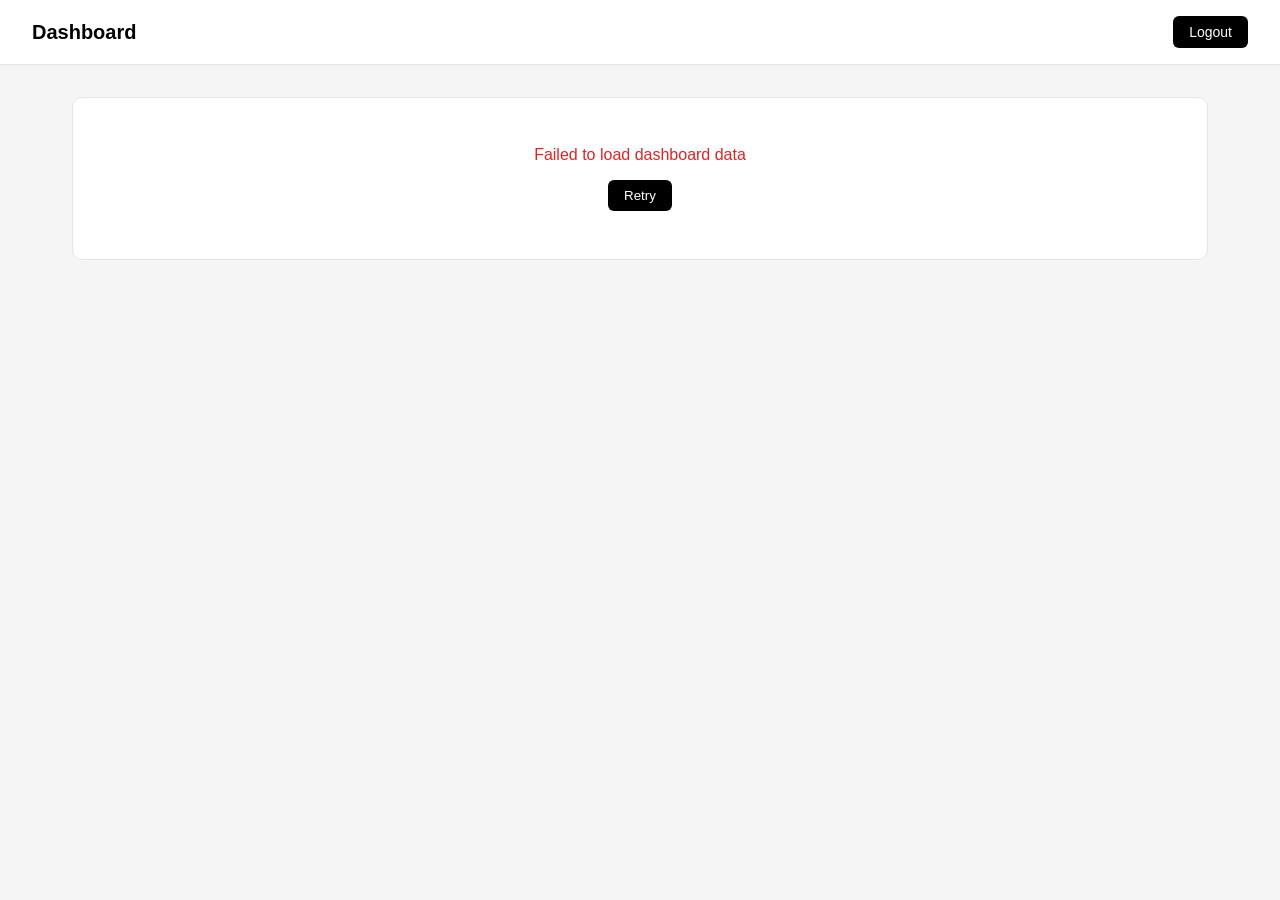
==== dashboard.html @ bedef082 "Add files via upload" ====
<!DOCTYPE html>
<html lang="en">
<head>
<meta charset="UTF-8">
<meta name="viewport" content="width=device-width, initial-scale=1.0">
<title>Dashboard</title>

<style>
* {
    margin: 0;
    padding: 0;
    box-sizing: border-box;
    font-family: -apple-system, BlinkMacSystemFont, "Segoe UI", Roboto, sans-serif;
}

body {
    background-color: #f5f5f5;
}

/* Navbar */
.navbar {
    background: white;
    border-bottom: 1px solid #e5e5e5;
    padding: 1rem 2rem;
    display: flex;
    justify-content: space-between;
    align-items: center;
    box-shadow: 0 2px 4px rgba(0,0,0,0.02);
}

.logo {
    font-size: 20px;
    font-weight: 600;
}

.user-info {
    display: flex;
    align-items: center;
    gap: 20px;
}

.user-name {
    font-weight: 500;
}

.logout-btn {
    padding: 8px 16px;
    background: black;
    color: white;
    border: none;
    border-radius: 6px;
    cursor: pointer;
    font-size: 14px;
    transition: all 0.3s ease;
}

.logout-btn:hover {
    background: #222;
}

/* Container */
.container {
    max-width: 1200px;
    margin: 0 auto;
    padding: 2rem;
}

/* Welcome Section - Professional white card */
.welcome-section {
    background: white;
    border: 1px solid #e5e5e5;
    padding: 2rem;
    border-radius: 10px;
    margin-bottom: 2rem;
    box-shadow: 0 1px 2px rgba(0,0,0,0.03);
}

.welcome-section h1 {
    font-size: 28px;
    margin-bottom: 10px;
    color: #1a1a1a;
}

.welcome-section p {
    color: #666;
}

/* Stats Grid */
.stats-grid {
    display: grid;
    grid-template-columns: repeat(auto-fit, minmax(250px, 1fr));
    gap: 20px;
    margin-bottom: 2rem;
}

.stat-card {
    background: white;
    padding: 1.5rem;
    border-radius: 10px;
    border: 1px solid #e5e5e5;
    transition: transform 0.2s ease, box-shadow 0.2s ease;
}

.stat-card:hover {
    transform: translateY(-2px);
    box-shadow: 0 4px 12px rgba(0,0,0,0.05);
}

.stat-title {
    font-size: 13px;
    color: #666;
    margin-bottom: 8px;
    text-transform: uppercase;
    letter-spacing: 0.5px;
    font-weight: 500;
}

.stat-value {
    font-size: 32px;
    font-weight: 600;
    color: #1a1a1a;
}

/* Two Column Layout */
.two-columns {
    display: grid;
    grid-template-columns: 1fr 1fr;
    gap: 20px;
    margin-bottom: 2rem;
}

.card {
    background: white;
    border-radius: 10px;
    border: 1px solid #e5e5e5;
    overflow: hidden;
}

.card-header {
    padding: 1rem 1.5rem;
    border-bottom: 1px solid #e5e5e5;
    background: #fafafa;
}

.card-header h3 {
    font-size: 16px;
    font-weight: 600;
    color: #1a1a1a;
}

.card-content {
    padding: 1.5rem;
}

/* Activity List */
.activity-list {
    list-style: none;
}

.activity-item {
    padding: 12px 0;
    border-bottom: 1px solid #f0f0f0;
    display: flex;
    justify-content: space-between;
    align-items: center;
}

.activity-item:last-child {
    border-bottom: none;
}

.activity-date {
    font-size: 12px;
    color: #999;
    min-width: 85px;
}

.activity-text {
    flex: 1;
    margin: 0 15px;
    font-size: 14px;
    color: #333;
}

.activity-badge {
    padding: 4px 8px;
    border-radius: 4px;
    font-size: 11px;
    font-weight: 500;
    text-transform: uppercase;
    letter-spacing: 0.3px;
}

.badge-coding {
    background: #e3f2fd;
    color: #1976d2;
}

.badge-feature {
    background: #e8f5e9;
    color: #388e3c;
}

.badge-debug {
    background: #fff3e0;
    color: #f57c00;
}

/* Notification */
.notification {
    padding: 12px;
    margin-bottom: 12px;
    border-radius: 6px;
    display: flex;
    align-items: center;
    gap: 12px;
    border-left: 3px solid;
}

.notification:last-child {
    margin-bottom: 0;
}

.notification.success {
    background: #f0f9f0;
    border-left-color: #4caf50;
}

.notification.info {
    background: #f0f7ff;
    border-left-color: #2196f3;
}

.notification-icon {
    font-size: 16px;
    font-weight: 600;
    color: #1a1a1a;
}

.notification-message {
    flex: 1;
    font-size: 14px;
    color: #333;
}

/* Loading Spinner */
.loading {
    text-align: center;
    padding: 3rem;
}

.spinner {
    border: 3px solid #f3f3f3;
    border-top: 3px solid #1a1a1a;
    border-radius: 50%;
    width: 40px;
    height: 40px;
    animation: spin 1s linear infinite;
    margin: 0 auto 1rem;
}

@keyframes spin {
    0% { transform: rotate(0deg); }
    100% { transform: rotate(360deg); }
}

.loading p {
    color: #999;
    font-size: 14px;
}

/* Responsive */
@media (max-width: 768px) {
    .container {
        padding: 1rem;
    }
    
    .two-columns {
        grid-template-columns: 1fr;
    }
    
    .stats-grid {
        grid-template-columns: 1fr;
        gap: 16px;
    }
    
    .welcome-section {
        padding: 1.5rem;
    }
    
    .welcome-section h1 {
        font-size: 24px;
    }
}
</style>
</head>

<body>
    <nav class="navbar">
        <div class="logo">Dashboard</div>
        <div class="user-info">
            <span class="user-name" id="userName"></span>
            <button class="logout-btn" onclick="logout()">Logout</button>
        </div>
    </nav>

    <div class="container">
        <div id="dashboardContent">
            <div class="loading">
                <div class="spinner"></div>
                <p>Loading dashboard...</p>
            </div>
        </div>
    </div>

    <script>
        async function loadDashboard() {
            try {
                const response = await fetch('/api/dashboard', {
                    method: 'GET',
                    headers: {
                        'Content-Type': 'application/json'
                    }
                });
                
                if (response.status === 401) {
                    window.location.href = '/';
                    return;
                }
                
                if (!response.ok) {
                    throw new Error('Failed to load dashboard');
                }
                
                const data = await response.json();
                renderDashboard(data);
                
            } catch (error) {
                console.error('Error:', error);
                document.getElementById('dashboardContent').innerHTML = `
                    <div class="card">
                        <div class="card-content" style="text-align: center; padding: 3rem;">
                            <p style="color: #dc2626;">Failed to load dashboard data</p>
                            <button onclick="location.reload()" style="margin-top: 1rem; padding: 8px 16px; background: black; color: white; border: none; border-radius: 6px; cursor: pointer;">Retry</button>
                        </div>
                    </div>
                `;
            }
        }
        
        function renderDashboard(data) {
            const { user, stats, recent_activity, notifications } = data;
            
            document.getElementById('userName').textContent = user.fullname;
            
            const dashboardHTML = `
                <div class="welcome-section">
                    <h1>Welcome back, ${user.fullname}</h1>
                    <p>Here's an overview of your account activity</p>
                </div>
                
                <div class="stats-grid">
                    <div class="stat-card">
                        <div class="stat-title">Total Visits</div>
                        <div class="stat-value">${stats.total_visits}</div>
                    </div>
                    <div class="stat-card">
                        <div class="stat-title">Projects Completed</div>
                        <div class="stat-value">${stats.projects_completed}</div>
                    </div>
                    <div class="stat-card">
                        <div class="stat-title">Active Days</div>
                        <div class="stat-value">${stats.internship_days}</div>
                    </div>
                    <div class="stat-card">
                        <div class="stat-title">Achievements</div>
                        <div class="stat-value">${stats.achievements}</div>
                    </div>
                </div>
                
                <div class="two-columns">
                    <div class="card">
                        <div class="card-header">
                            <h3>Recent Activity</h3>
                        </div>
                        <div class="card-content">
                            <ul class="activity-list">
                                ${recent_activity.map(activity => `
                                    <li class="activity-item">
                                        <span class="activity-date">${activity.date}</span>
                                        <span class="activity-text">${activity.activity}</span>
                                        <span class="activity-badge badge-${activity.type}">${activity.type}</span>
                                    </li>
                                `).join('')}
                            </ul>
                        </div>
                    </div>
                    
                    <div class="card">
                        <div class="card-header">
                            <h3>Notifications</h3>
                        </div>
                        <div class="card-content">
                            ${notifications.map(notification => `
                                <div class="notification ${notification.type}">
                                    <div class="notification-icon">${notification.type === 'success' ? '•' : '○'}</div>
                                    <div class="notification-message">${notification.message}</div>
                                </div>
                            `).join('')}
                        </div>
                    </div>
                </div>
            `;
            
            document.getElementById('dashboardContent').innerHTML = dashboardHTML;
        }
        
        async function logout() {
            try {
                const response = await fetch('/logout', {
                    method: 'POST',
                    headers: {
                        'Content-Type': 'application/json'
                    }
                });
                
                if (response.ok) {
                    window.location.href = '/';
                } else {
                    alert('Logout failed');
                }
            } catch (error) {
                console.error('Error:', error);
                alert('Error during logout');
            }
        }
        
        loadDashboard();
    </script>
</body>
</html>
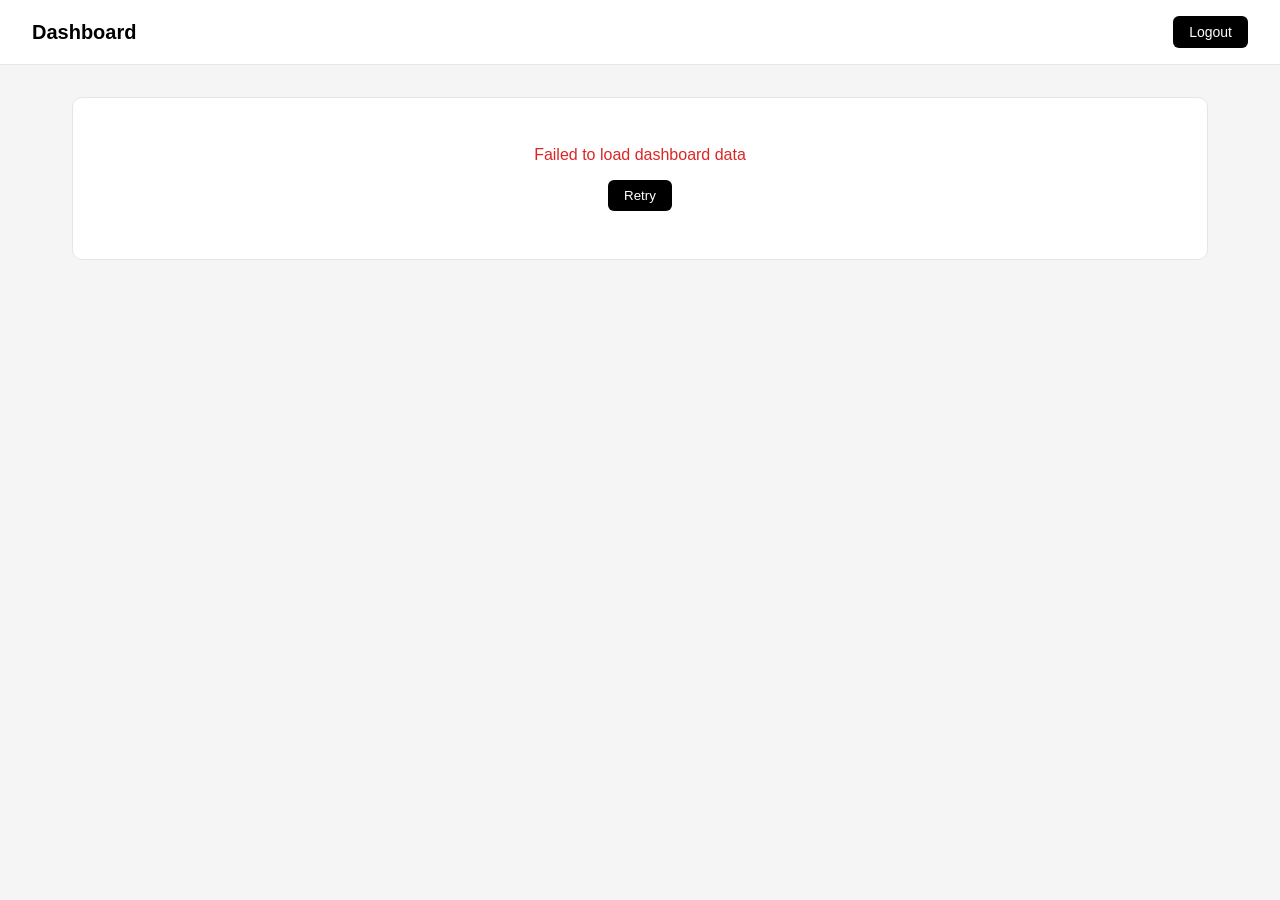
==== commit 33f16efc: "Update dashboard.html" ====
--- a/dashboard.html
+++ b/dashboard.html
@@ -4,7 +4,6 @@
 <meta charset="UTF-8">
 <meta name="viewport" content="width=device-width, initial-scale=1.0">
 <title>Dashboard</title>
-
 <style>
 * {
     margin: 0;
@@ -17,7 +16,6 @@
     background-color: #f5f5f5;
 }
 
-/* Navbar */
 .navbar {
     background: white;
     border-bottom: 1px solid #e5e5e5;
@@ -25,7 +23,6 @@
     display: flex;
     justify-content: space-between;
     align-items: center;
-    box-shadow: 0 2px 4px rgba(0,0,0,0.02);
 }
 
 .logo {
@@ -51,28 +48,24 @@
     border-radius: 6px;
     cursor: pointer;
     font-size: 14px;
-    transition: all 0.3s ease;
 }
 
 .logout-btn:hover {
     background: #222;
 }
 
-/* Container */
 .container {
     max-width: 1200px;
     margin: 0 auto;
     padding: 2rem;
 }
 
-/* Welcome Section - Professional white card */
 .welcome-section {
     background: white;
     border: 1px solid #e5e5e5;
     padding: 2rem;
     border-radius: 10px;
     margin-bottom: 2rem;
-    box-shadow: 0 1px 2px rgba(0,0,0,0.03);
 }
 
 .welcome-section h1 {
@@ -85,7 +78,6 @@
     color: #666;
 }
 
-/* Stats Grid */
 .stats-grid {
     display: grid;
     grid-template-columns: repeat(auto-fit, minmax(250px, 1fr));
@@ -98,7 +90,6 @@
     padding: 1.5rem;
     border-radius: 10px;
     border: 1px solid #e5e5e5;
-    transition: transform 0.2s ease, box-shadow 0.2s ease;
 }
 
 .stat-card:hover {
@@ -121,7 +112,6 @@
     color: #1a1a1a;
 }
 
-/* Two Column Layout */
 .two-columns {
     display: grid;
     grid-template-columns: 1fr 1fr;
@@ -152,7 +142,6 @@
     padding: 1.5rem;
 }
 
-/* Activity List */
 .activity-list {
     list-style: none;
 }
@@ -188,7 +177,6 @@
     font-size: 11px;
     font-weight: 500;
     text-transform: uppercase;
-    letter-spacing: 0.3px;
 }
 
 .badge-coding {
@@ -206,7 +194,6 @@
     color: #f57c00;
 }
 
-/* Notification */
 .notification {
     padding: 12px;
     margin-bottom: 12px;
@@ -231,19 +218,12 @@
     border-left-color: #2196f3;
 }
 
-.notification-icon {
-    font-size: 16px;
-    font-weight: 600;
-    color: #1a1a1a;
-}
-
 .notification-message {
     flex: 1;
     font-size: 14px;
     color: #333;
 }
 
-/* Loading Spinner */
 .loading {
     text-align: center;
     padding: 3rem;
@@ -264,12 +244,6 @@
     100% { transform: rotate(360deg); }
 }
 
-.loading p {
-    color: #999;
-    font-size: 14px;
-}
-
-/* Responsive */
 @media (max-width: 768px) {
     .container {
         padding: 1rem;
@@ -281,11 +255,6 @@
     
     .stats-grid {
         grid-template-columns: 1fr;
-        gap: 16px;
-    }
-    
-    .welcome-section {
-        padding: 1.5rem;
     }
     
     .welcome-section h1 {
@@ -294,7 +263,6 @@
 }
 </style>
 </head>
-
 <body>
     <nav class="navbar">
         <div class="logo">Dashboard</div>
@@ -336,7 +304,6 @@
                 renderDashboard(data);
                 
             } catch (error) {
-                console.error('Error:', error);
                 document.getElementById('dashboardContent').innerHTML = `
                     <div class="card">
                         <div class="card-content" style="text-align: center; padding: 3rem;">
@@ -370,7 +337,7 @@
                     </div>
                     <div class="stat-card">
                         <div class="stat-title">Active Days</div>
-                        <div class="stat-value">${stats.internship_days}</div>
+                        <div class="stat-value">${stats.active_days}</div>
                     </div>
                     <div class="stat-card">
                         <div class="stat-title">Achievements</div>
@@ -403,7 +370,6 @@
                         <div class="card-content">
                             ${notifications.map(notification => `
                                 <div class="notification ${notification.type}">
-                                    <div class="notification-icon">${notification.type === 'success' ? '•' : '○'}</div>
                                     <div class="notification-message">${notification.message}</div>
                                 </div>
                             `).join('')}
@@ -430,7 +396,6 @@
                     alert('Logout failed');
                 }
             } catch (error) {
-                console.error('Error:', error);
                 alert('Error during logout');
             }
         }
@@ -438,4 +403,4 @@
         loadDashboard();
     </script>
 </body>
-</html>+</html>
